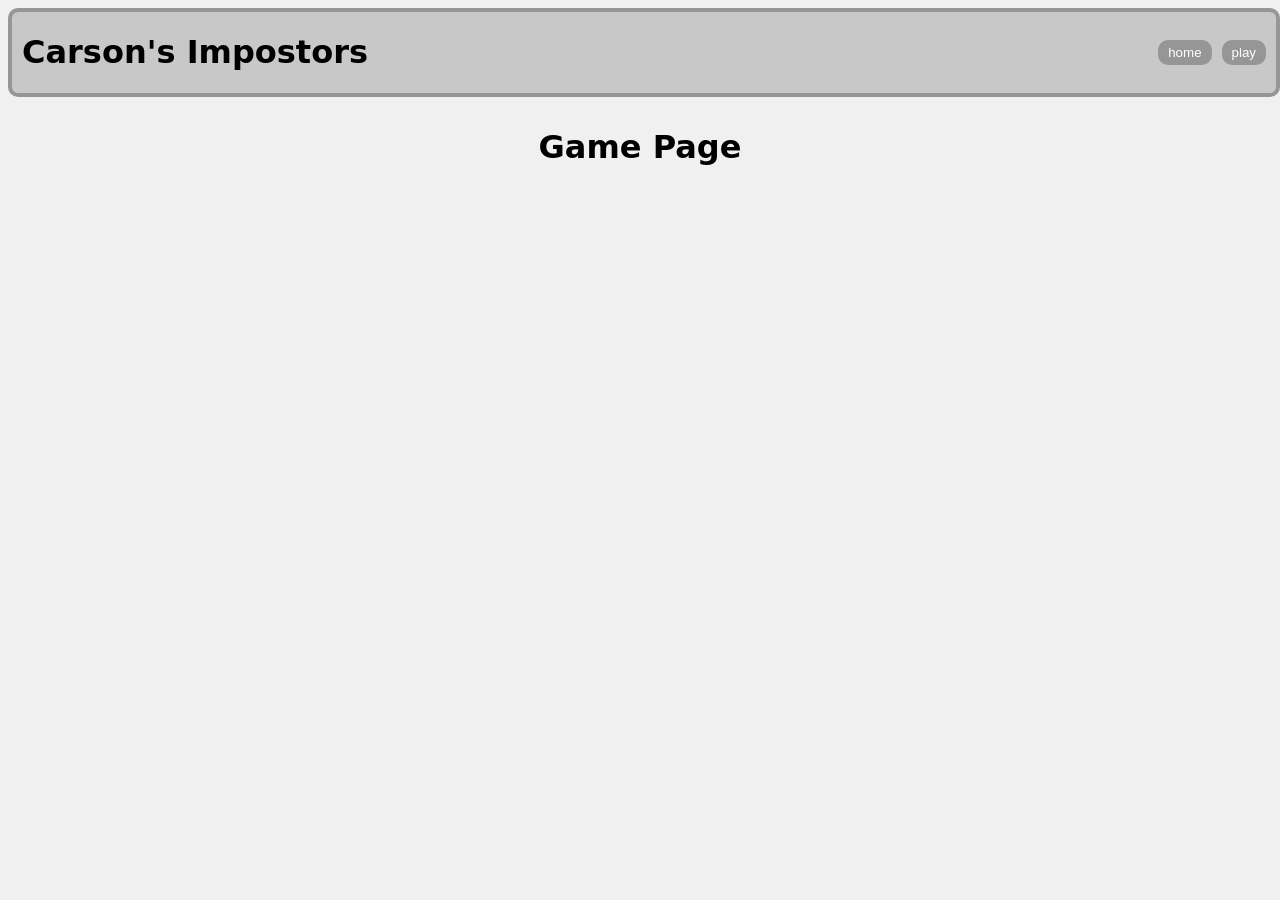
==== game.html @ bf5670df "done" ====
<!DOCTYPE html>
<html>
<head>
    <Title>Impostor Website</Title>
    <link rel="stylesheet" href="styles.css">
    <script src="game.js"></script>
</head>
<body>
    <header>
        <div class="WebsiteNameHeader">
            <h1>Carson's Impostors</h1>
        </div>
        <div class="Nav">
            <button class="navBtn" onclick="window.location.href='index.html'">home</button>
            <button class="navBtn" onclick="window.location.href='setup.html'">play</button>
        </div>
    </header>
    <div class="gameContent">
        <h1>Game Page</h1>
    </div>
</html>
---- styles.css ----
body {
    background-color: rgb(240,240,240);
    font-family: system-ui, "Segoe UI", Roboto, Helvetica, Arial, sans-serif, "Apple Color Emoji", "Segoe UI Emoji", "Segoe UI Symbol";
}

header {
    align-self: stretch;
    width: 100%;
    background-color: rgb(200,200,200);
    border: 4px solid rgb(150,150,150);
    border-radius: 10px;
    display: flex;
    justify-content: space-between;
}

.WebsiteNameHeader{
    text-align: left center;
    margin-left: 10px;
}

.Nav{
    display: flex;
    align-items: center;
    gap: 10px;
    margin-right: 10px;
    margin-left: auto;
}

.navBtn {
    background-color: rgb(150,150,150);
    border: none;
    border-radius: 10px;
    padding: 5px 10px;
    color: white;
    cursor: pointer;
}

.indexContent {
    text-align: center;
    margin-top: 20px;
}

.gameContent {
    margin-top: 10px;
    display:flex;
    flex-direction: column;
    text-align:center;
    gap: 10px;
    align-items: center;
    justify-content: center;
}
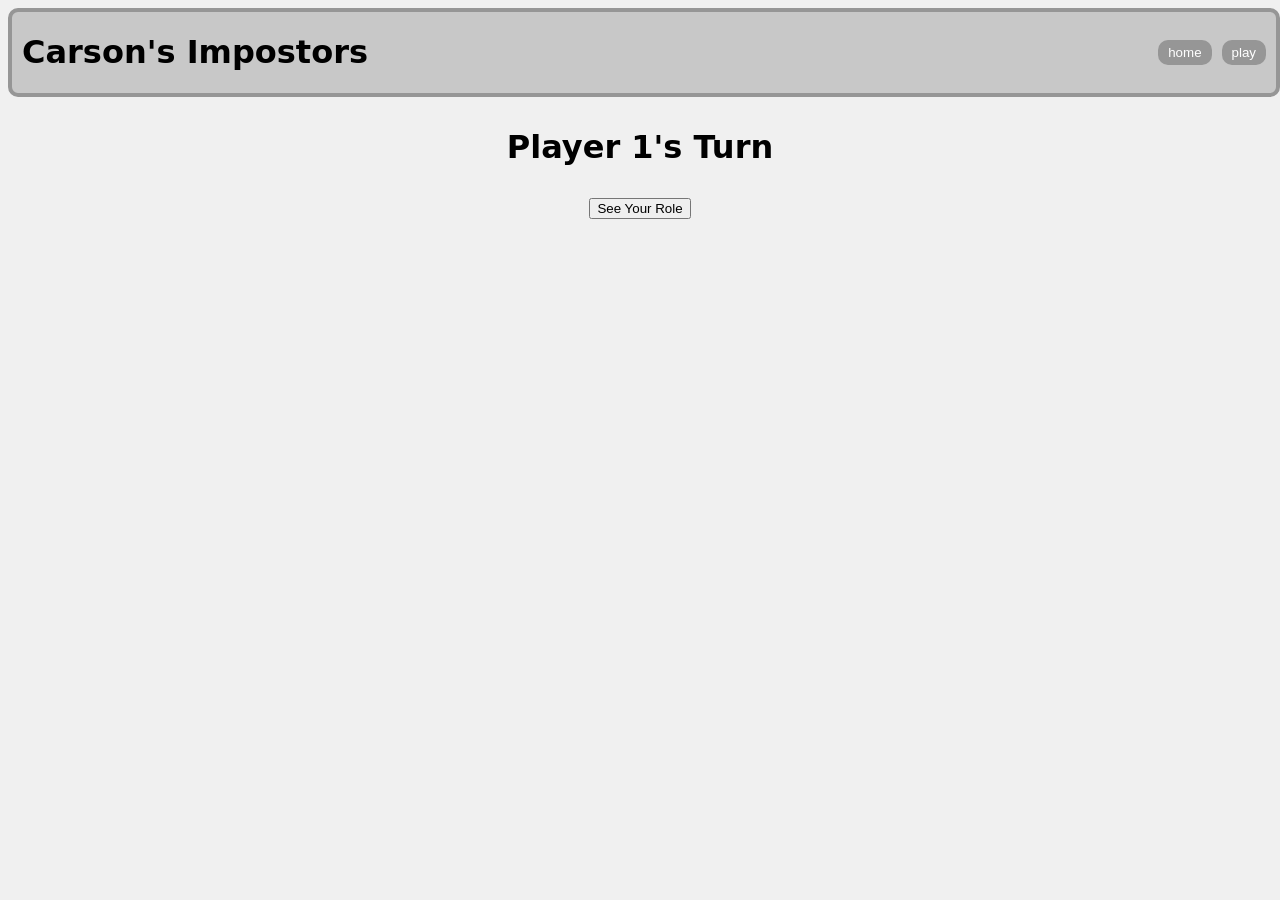
==== commit fa522812: "done. Add Game loop now" ====
--- a/game.html
+++ b/game.html
@@ -16,6 +16,7 @@
         </div>
     </header>
     <div class="gameContent">
-        <h1>Game Page</h1>
+        <h1 id="infoText">Player 1's Turn</h1>
+        <button class="gameBtn" id="turnBtn">See Your Role</button>
     </div>
 </html>
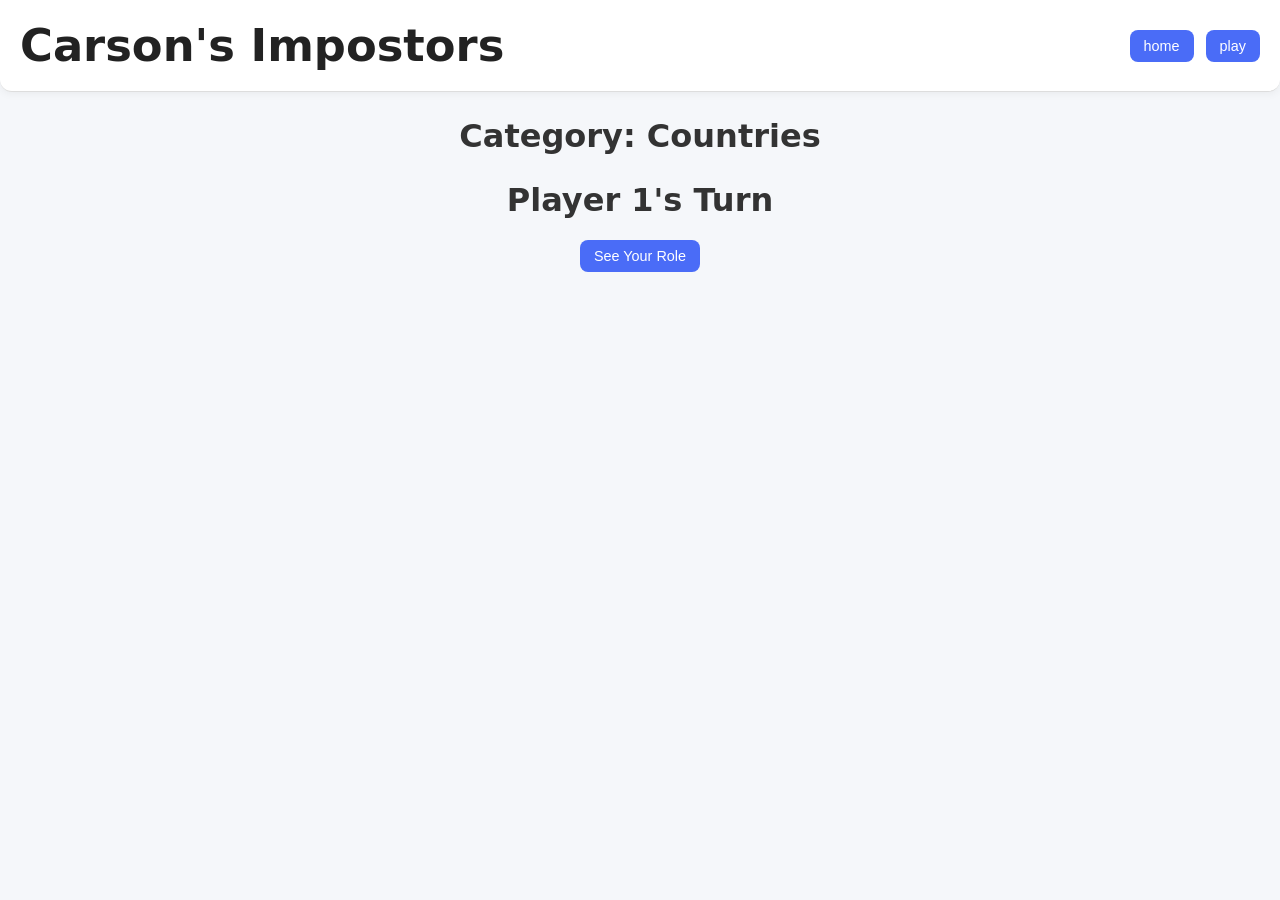
==== commit 496d826c: "done" ====
--- a/game.html
+++ b/game.html
@@ -16,7 +16,10 @@
         </div>
     </header>
     <div class="gameContent">
+        <h1 id="CategoryText">Category: </h1>
         <h1 id="infoText">Player 1's Turn</h1>
         <button class="gameBtn" id="turnBtn">See Your Role</button>
+        <select id="voteForPlayer"></select>
+        <button class="gameBtn" id="voteBtn">Vote</button>
     </div>
 </html>
--- a/styles.css
+++ b/styles.css
@@ -1,51 +1,120 @@
-body {
-    background-color: rgb(240,240,240);
-    font-family: system-ui, "Segoe UI", Roboto, Helvetica, Arial, sans-serif, "Apple Color Emoji", "Segoe UI Emoji", "Segoe UI Symbol";
+/* Base Reset */
+* {
+    margin: 0;
+    padding: 0;
+    box-sizing: border-box;
 }
 
+/* Body */
+body {
+    background-color: #f5f7fa;
+    font-family: system-ui, "Segoe UI", Roboto, Helvetica, Arial, sans-serif;
+    color: #333;
+    line-height: 1.5;
+}
+
+/* Header */
 header {
-    align-self: stretch;
     width: 100%;
-    background-color: rgb(200,200,200);
-    border: 4px solid rgb(150,150,150);
-    border-radius: 10px;
+    background-color: #ffffff;
+    border-bottom: 1px solid #ddd;
+    border-radius: 0 0 12px 12px;
     display: flex;
     justify-content: space-between;
+    align-items: center;
+    padding: 12px 20px;
+    box-shadow: 0 2px 8px rgba(0, 0, 0, 0.05);
 }
 
-.WebsiteNameHeader{
-    text-align: left center;
-    margin-left: 10px;
+/* Website Name */
+.WebsiteNameHeader {
+    font-size: 1.4rem;
+    font-weight: 600;
+    color: #222;
 }
 
-.Nav{
+/* Navigation */
+.Nav {
     display: flex;
     align-items: center;
-    gap: 10px;
-    margin-right: 10px;
-    margin-left: auto;
+    gap: 12px;
 }
 
-.navBtn {
-    background-color: rgb(150,150,150);
+/* Buttons (global) */
+button,
+.navBtn,
+.select {
+    background-color: #4a6cf7;
     border: none;
-    border-radius: 10px;
-    padding: 5px 10px;
-    color: white;
+    border-radius: 8px;
+    padding: 8px 14px;
+    color: #fff;
+    font-size: 0.9rem;
     cursor: pointer;
+    transition: all 0.2s ease;
 }
 
+/* Hover + Active Effects */
+button:hover,
+.navBtn:hover,
+.select:hover {
+    background-color: #3b5be0;
+    transform: translateY(-1px);
+}
+
+button:active,
+.navBtn:active,
+.select:active {
+    transform: translateY(0);
+    opacity: 0.9;
+}
+
+/* Content Sections */
 .indexContent {
     text-align: center;
-    margin-top: 20px;
+    margin-top: 40px;
+    padding: 0 20px;
 }
 
 .gameContent {
-    margin-top: 10px;
-    display:flex;
+    margin-top: 20px;
+    display: flex;
     flex-direction: column;
-    text-align:center;
-    gap: 10px;
+    text-align: center;
+    gap: 16px;
     align-items: center;
     justify-content: center;
+}
+
+/* Optional Card Style (for cleaner UI blocks) */
+.card {
+    background: white;
+    padding: 20px;
+    border-radius: 12px;
+    box-shadow: 0 4px 12px rgba(0,0,0,0.06);
+    max-width: 600px;
+    width: 100%;
+}
+
+/* Inputs / Select polish */
+select,
+input {
+    padding: 8px 10px;
+    border-radius: 8px;
+    border: 1px solid #ccc;
+    font-size: 0.9rem;
+}
+
+/* Responsive */
+@media (max-width: 600px) {
+    header {
+        flex-direction: column;
+        gap: 10px;
+        align-items: flex-start;
+    }
+
+    .Nav {
+        width: 100%;
+        justify-content: flex-end;
+    }
 }
